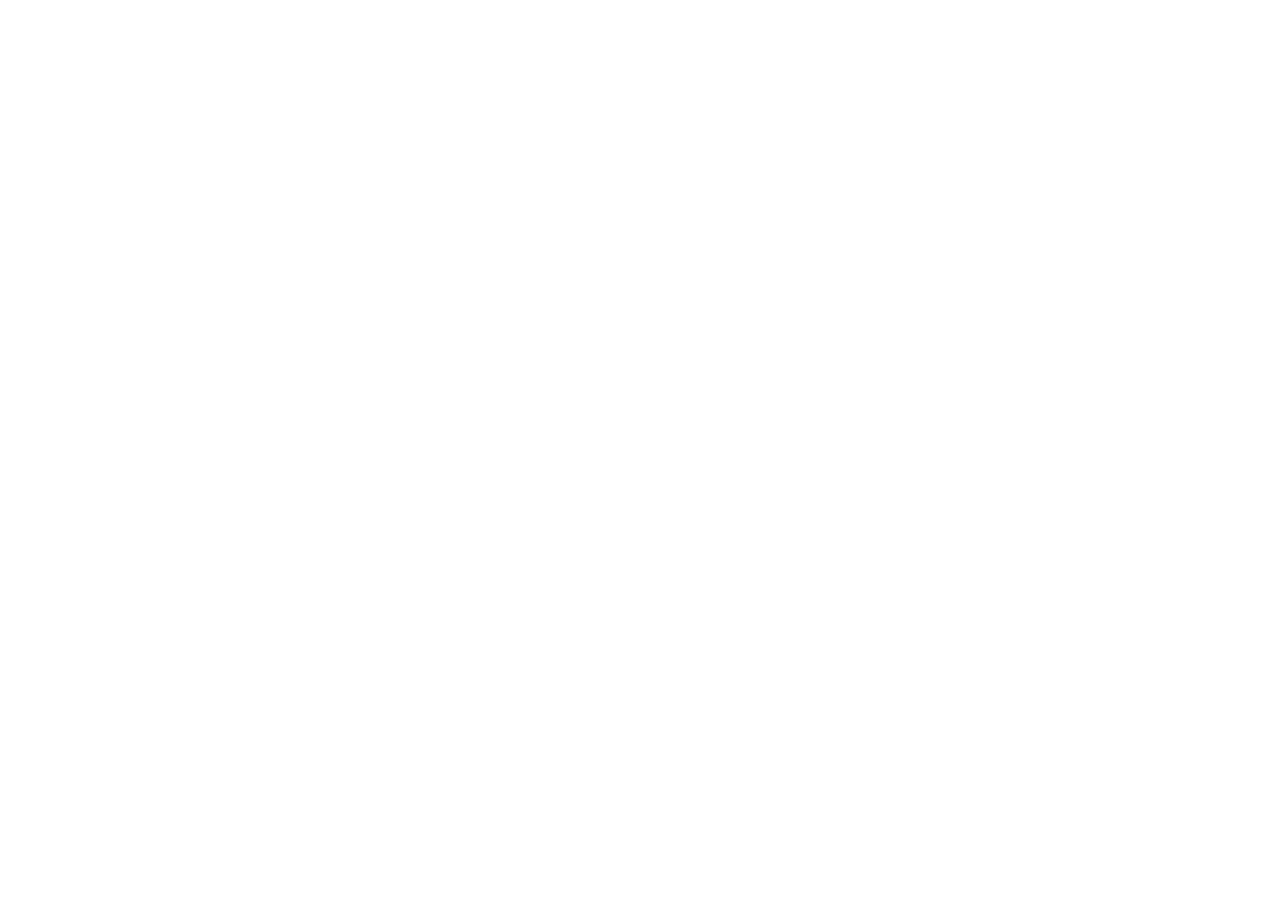
==== agro.html @ 640eef63 "korvema" ====
<!DOCTYPE html>
<html lang="en">
<head>
    <meta charset="UTF-8">
    <meta http-equiv="X-UA-Compatible" content="IE=edge">
    <meta name="viewport" content="width=device-width, initial-scale=1.0">
    <title>Document</title>
    <link rel="stylesheet" href="agro.css">
</head>
<body>
    
</body>
</html>
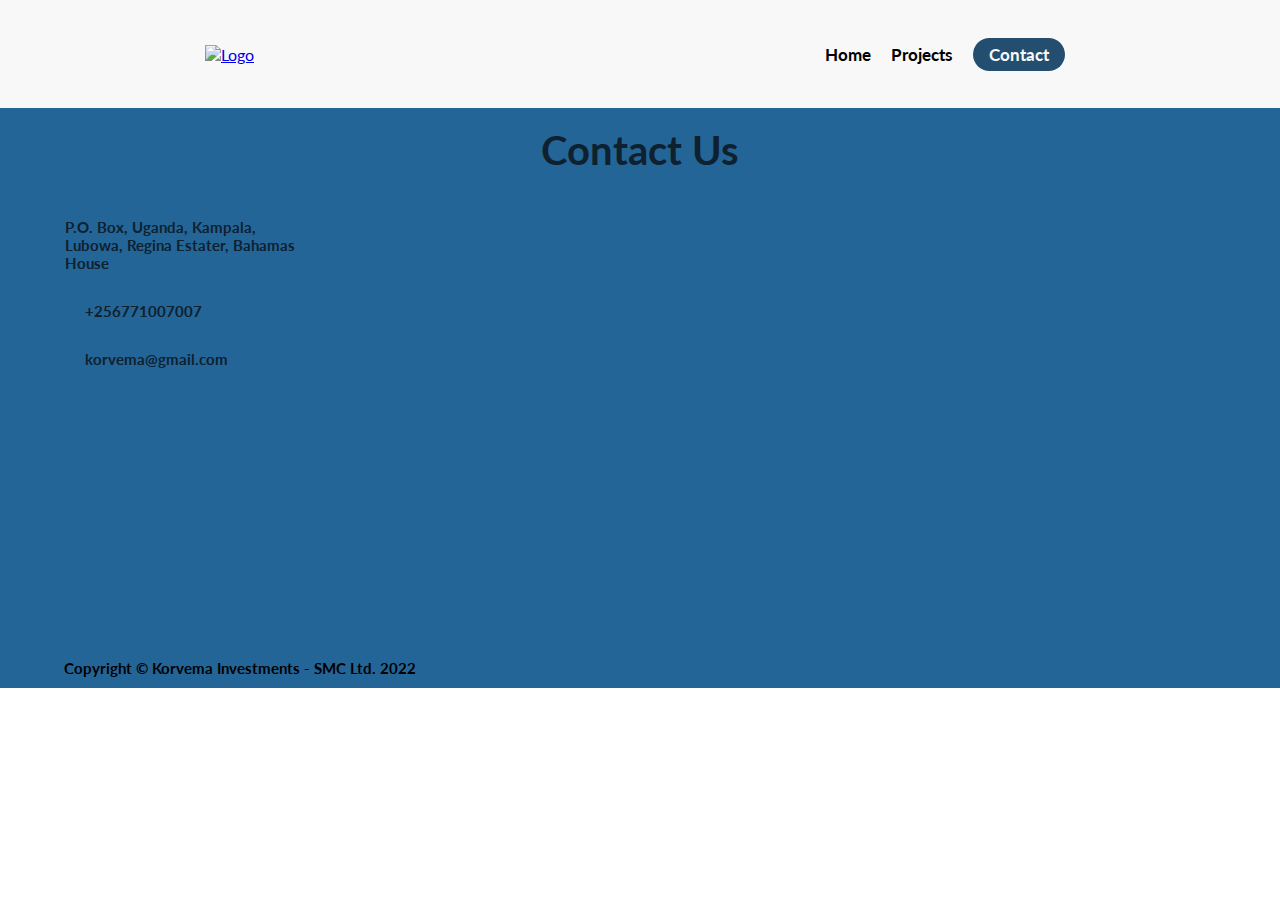
==== commit d6ba6ee2: "added nav/contacts/footer to all pages styled" ====
--- a/agro.html
+++ b/agro.html
@@ -6,8 +6,53 @@
     <meta name="viewport" content="width=device-width, initial-scale=1.0">
     <title>Document</title>
     <link rel="stylesheet" href="agro.css">
+    <script src="https://kit.fontawesome.com/c8e4d183c2.js" crossorigin="anonymous"></script>
 </head>
 <body>
-    
+<section id="navigation">
+    <nav>
+        <a class="logo-link" href="./index.html"><img class="nav-logo" src="./Assets/Logo-writing-side.png" alt="Logo"></a>
+        <ul class="nav-links">
+            <li><a class="nav-link" href="./index.html">Home</a></li>
+            <li><a class="nav-link" href="#projects">Projects</a></li>  
+            <li><a class="nav-link-contact" href="#contact"><button class="contact-button">Contact</button></a></li>
+        </ul>
+    </nav>
+</section>
+
+<section id="contact">
+    <h1 class="contact-title"><span class="make-black">Contact Us</span></h1>
+    <div class="contact-us">        
+        <div class="contacts">
+            <p>P.O. Box, Uganda, Kampala, Lubowa, Regina Estater, Bahamas House</p>
+        </div>
+        <div class="contacts">
+            <i class="fab fa-whatsapp"></i>
+            <p>+256771007007</p>
+        </div>
+        <div class="contacts">   
+            <i class="far fa-envelope"></i>
+            <p>korvema@gmail.com</p>
+        </div>
+        <div class="logos">
+            <a href="" class="contact-link">
+                <i class="fab fa-facebook"></i>
+            </a>
+            <a href="" class="contact-link">
+                <i class="fab fa-linkedin"></i>
+            </a>
+            <a href="" class="contact-link">
+                <i class="fab fa-twitter"></i>
+            </a>
+        </div>
+    </div>
+</section>
+
+<section id="footer">
+    <p class="copyrights">
+        Copyright © Korvema Investments - SMC Ltd. 2022
+    </p>
+</section>
+
 </body>
 </html>--- a/agro.css
+++ b/agro.css
@@ -0,0 +1,142 @@
+@import url('https://fonts.googleapis.com/css2?family=Lato:wght@400;700&display=swap');
+* {
+    font-family: 'Lato', sans-serif;
+    box-sizing: border-box;
+    margin: 0;
+    padding: 0;
+}
+h1, h2, h3, h4, h5, h6, span {
+    color: rgb(15, 32, 46);
+    text-align: center;
+    line-height: 1.125  
+}
+p{
+    line-height: 1.2;
+    font-size: 12px;
+}
+li {
+    list-style-type: none;
+}
+.row {
+    width: 100%;
+    max-width: 650px;
+    margin: 0 auto;
+}
+.make-black {
+    color: rgb(15, 32, 46);
+    font-weight: 700;
+}
+.make-blue {
+    color: rgb(35, 101, 151);
+    font-weight: 700;
+}
+
+/*NAVIGATION*/
+
+nav {
+    height: 12vh;
+    display: flex;
+    justify-content: space-around;
+    margin: auto 0;
+    background-color: rgb(248, 248, 248);
+}
+.logo-link {
+    max-width: 40%;
+    width: 200px;
+    margin: auto 0;
+}
+.nav-logo {
+    margin: auto 0;
+    width: 100%;
+}
+.nav-links {
+    display: flex;
+    justify-content: space-around;
+    align-items: center;
+    max-width: 40%;
+    width: 260px;
+    margin: auto 0;
+}
+.nav-link {
+    color: black;
+    text-decoration: none;
+    font-size: 17px;
+    font-weight: 700;
+}
+.contact-button {
+    background-color: rgb(35, 78, 112);
+    padding: 6px 16px;
+    border-radius: 40px;
+    transition: all 300ms;
+    font-size: 17px;
+    color: rgb(248, 248, 248);
+    border: none;
+    font-weight: 700;
+}
+.contact-button:hover {
+    background-color: rgb(35, 101, 151);
+    cursor: pointer;
+}
+.nav-link-contact {
+    color: black;
+    text-decoration: none;
+}
+
+
+
+
+
+/*Contact*/
+
+#contact {
+    background-color: rgb(35, 101, 151);
+    height: 60vh;
+    padding: 20px 20px 0 20px;
+}
+.contact-title {
+    font-size: 40px;
+    margin: 15px, 0, 0, 0;
+}
+.contact-us {
+    display: flex;
+    flex-direction: column;
+    margin: 15px;
+    justify-content: space-around;
+    padding: 20px;
+    max-width: 300px;
+    width: 30%;
+}
+.contacts {
+    color: rgb(15, 32, 46);
+    display: flex;
+    margin-bottom: 10px;
+}
+i {
+    color: rgb(255, 255, 255);
+    margin: 10px;
+}
+p {
+    font-size: 15px;
+    font-weight: 700;
+    margin: 10px;
+}
+.contact-link {
+    font-size: 30px;
+    text-decoration: none;
+}
+.logos {
+    display: flex;
+    justify-content: space-between;
+}
+
+/*Footer*/
+
+#footer {
+    height: 40px;
+    background-color: rgb(35, 101, 151);
+    display: flex;
+    align-items: center;
+}
+.copyrights {
+    margin-left: 5vw;
+}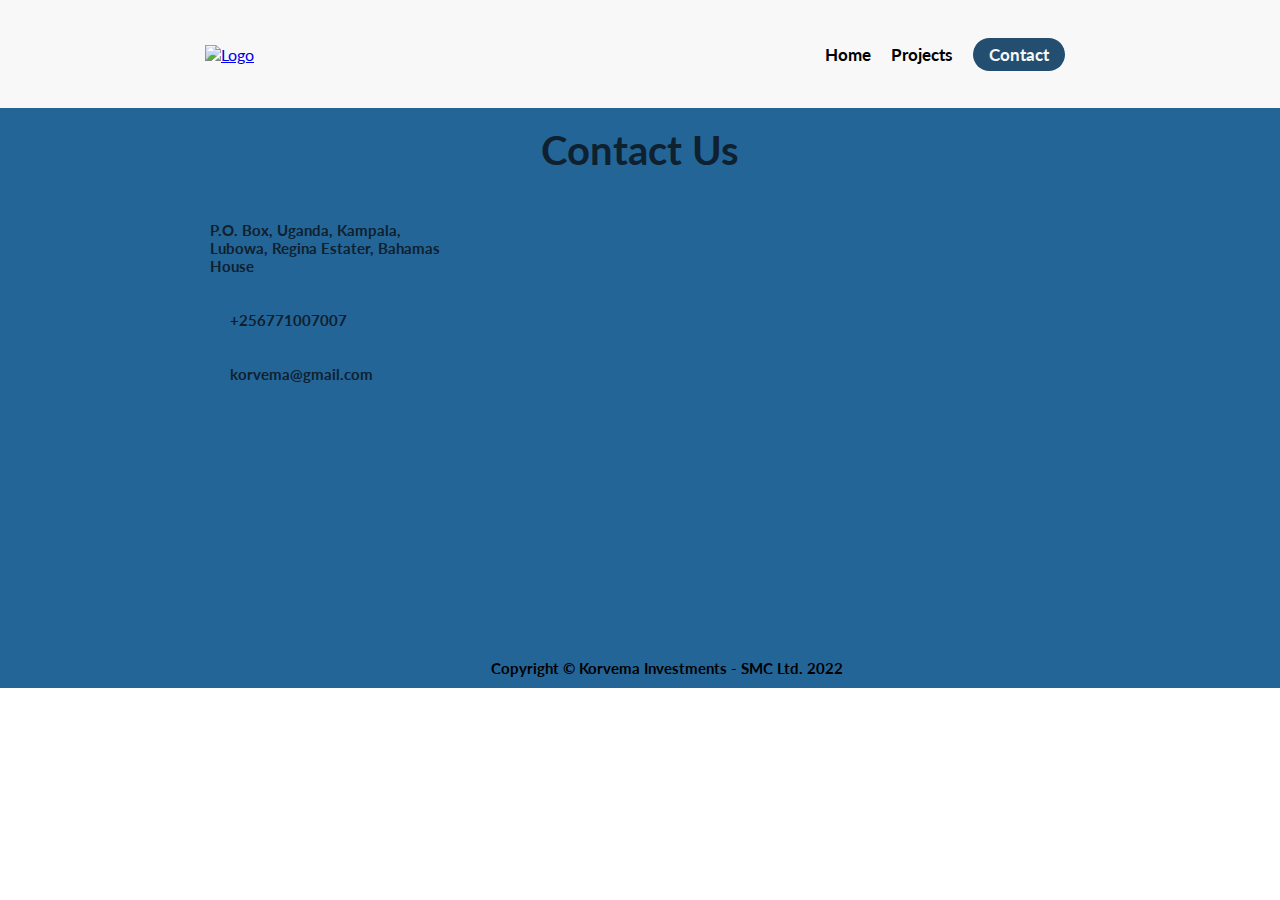
==== commit 79c25faa: "added shopify link to all contact banners, and centered all footers for symmetry" ====
--- a/agro.html
+++ b/agro.html
@@ -22,29 +22,36 @@
 
 <section id="contact">
     <h1 class="contact-title"><span class="make-black">Contact Us</span></h1>
-    <div class="contact-us">        
-        <div class="contacts">
-            <p>P.O. Box, Uganda, Kampala, Lubowa, Regina Estater, Bahamas House</p>
+    <div class="non-contact-title">
+        <div class="contact-us">        
+            <div class="contacts">
+                <p>P.O. Box, Uganda, Kampala, Lubowa, Regina Estater, Bahamas House</p>
+            </div>
+            <div class="contacts">
+                <i class="fab fa-whatsapp"></i>
+                <p>+256771007007</p>
+            </div>
+            <div class="contacts">   
+                <i class="far fa-envelope"></i>
+                <p>korvema@gmail.com</p>
+            </div>
+            <div class="logos">
+                <a href="" class="contact-link">
+                    <i class="fab fa-facebook"></i>
+                </a>
+                <a href="" class="contact-link">
+                    <i class="fab fa-linkedin"></i>
+                </a>
+                <a href="" class="contact-link">
+                    <i class="fab fa-twitter"></i>
+                </a>
+            </div>
         </div>
-        <div class="contacts">
-            <i class="fab fa-whatsapp"></i>
-            <p>+256771007007</p>
-        </div>
-        <div class="contacts">   
-            <i class="far fa-envelope"></i>
-            <p>korvema@gmail.com</p>
-        </div>
-        <div class="logos">
-            <a href="" class="contact-link">
-                <i class="fab fa-facebook"></i>
-            </a>
-            <a href="" class="contact-link">
-                <i class="fab fa-linkedin"></i>
-            </a>
-            <a href="" class="contact-link">
-                <i class="fab fa-twitter"></i>
-            </a>
-        </div>
+    <div class="our-shopify">
+        <a href="https://korvema.myshopify.com" class="shopify-link">
+            <i class="fab fa-shopify"></i>
+        </a>
+    </div>
     </div>
 </section>
 
--- a/agro.css
+++ b/agro.css
@@ -84,8 +84,6 @@
 
 
 
-
-
 /*Contact*/
 
 #contact {
@@ -128,6 +126,22 @@
     display: flex;
     justify-content: space-between;
 }
+.non-contact-title {
+    display: flex;
+    justify-content: space-around;
+}
+.our-shopify {
+    display: flex;
+    flex-direction: column;
+    margin: 15px;
+    justify-content: space-around;
+    padding: 20px;
+    max-width: 300px;
+    width: 30%;
+}
+.shopify-link {
+    font-size: 200px;
+}
 
 /*Footer*/
 
@@ -136,6 +150,7 @@
     background-color: rgb(35, 101, 151);
     display: flex;
     align-items: center;
+    justify-content: center;
 }
 .copyrights {
     margin-left: 5vw;
